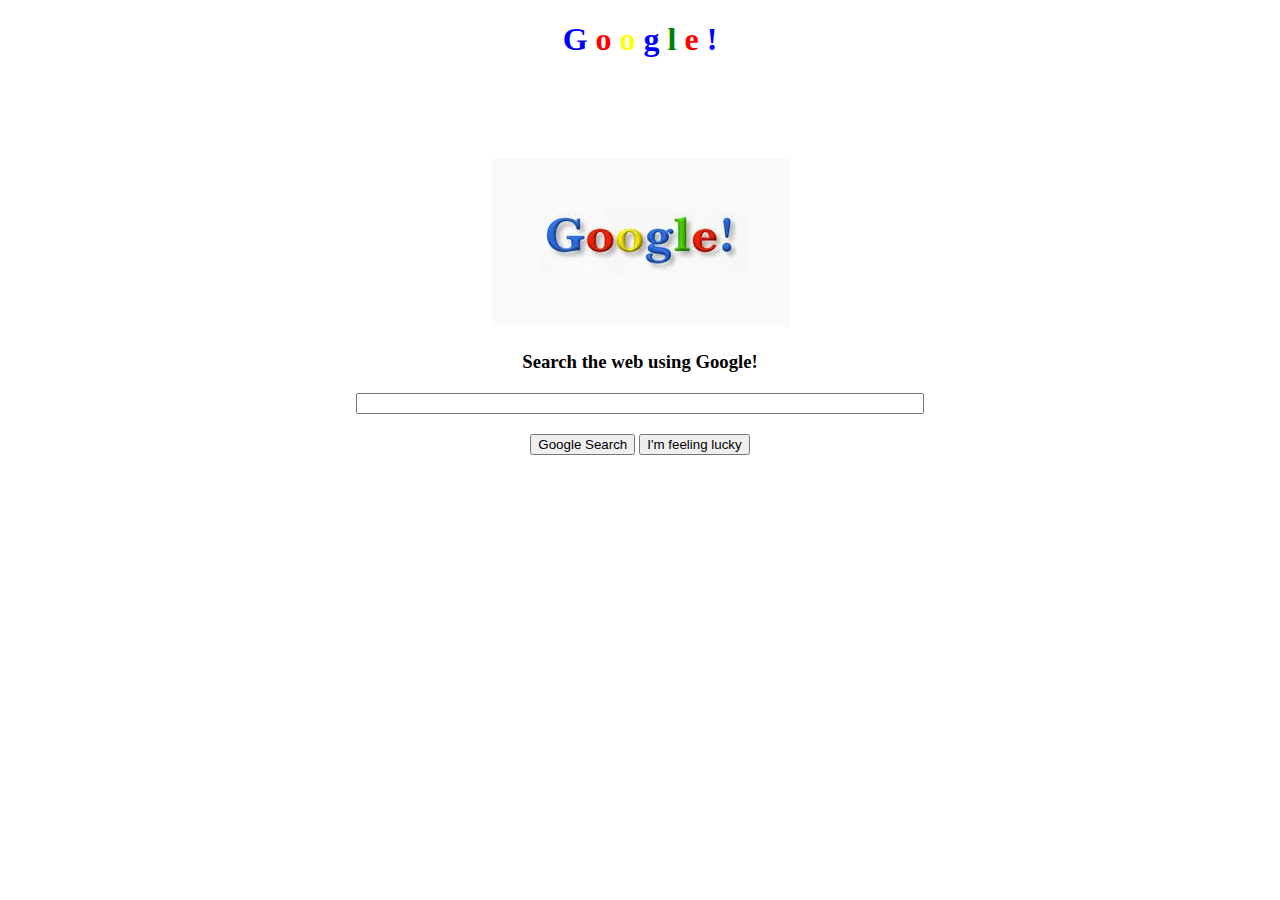
==== google-1998/index.html @ 2b35fa3f "Add files via upload" ====
<!DOCTYPE html>
<html lang="en">
<head>
    <meta charset="UTF-8">
    <meta http-equiv="X-UA-Compatible" content="IE=edge">
    <meta name="viewport" content="width=device-width, initial-scale=1.0">
    <title>Google 1998</title>

    <link rel="stylesheet" href="index.css">
</head>
<body>

    <h1>
        <span style="color: blue">G</span>
        <span style="color: red">o</span>
        <span style="color: yellow">o</span>
        <span style="color: blue">g</span>
        <span style="color: green">l</span>
        <span style="color: red">e</span>
        <span style="color: blue">!</span>
    </h1>

    <div class="container">

        <img src="images/google.png" alt="Google1998">


        <div class="">
            <h3>Search the web using Google!</h3>

            <input type="text">
            <button id="search-btn">Google Search</button>
            <button id="doodle-btn">I'm feeling lucky</button>

        </div>

    </div>
    
</body>
</html>
---- google-1998/index.css ----
body {
    text-align: center;
}


.container {
    margin-top: 100px;

}

input {
    box-sizing: border-box;
    width: 45%;

    margin: 20px auto;
    display: block;
}

span {
    margin: 0%;
    padding: 0%;

    display: inline;
}
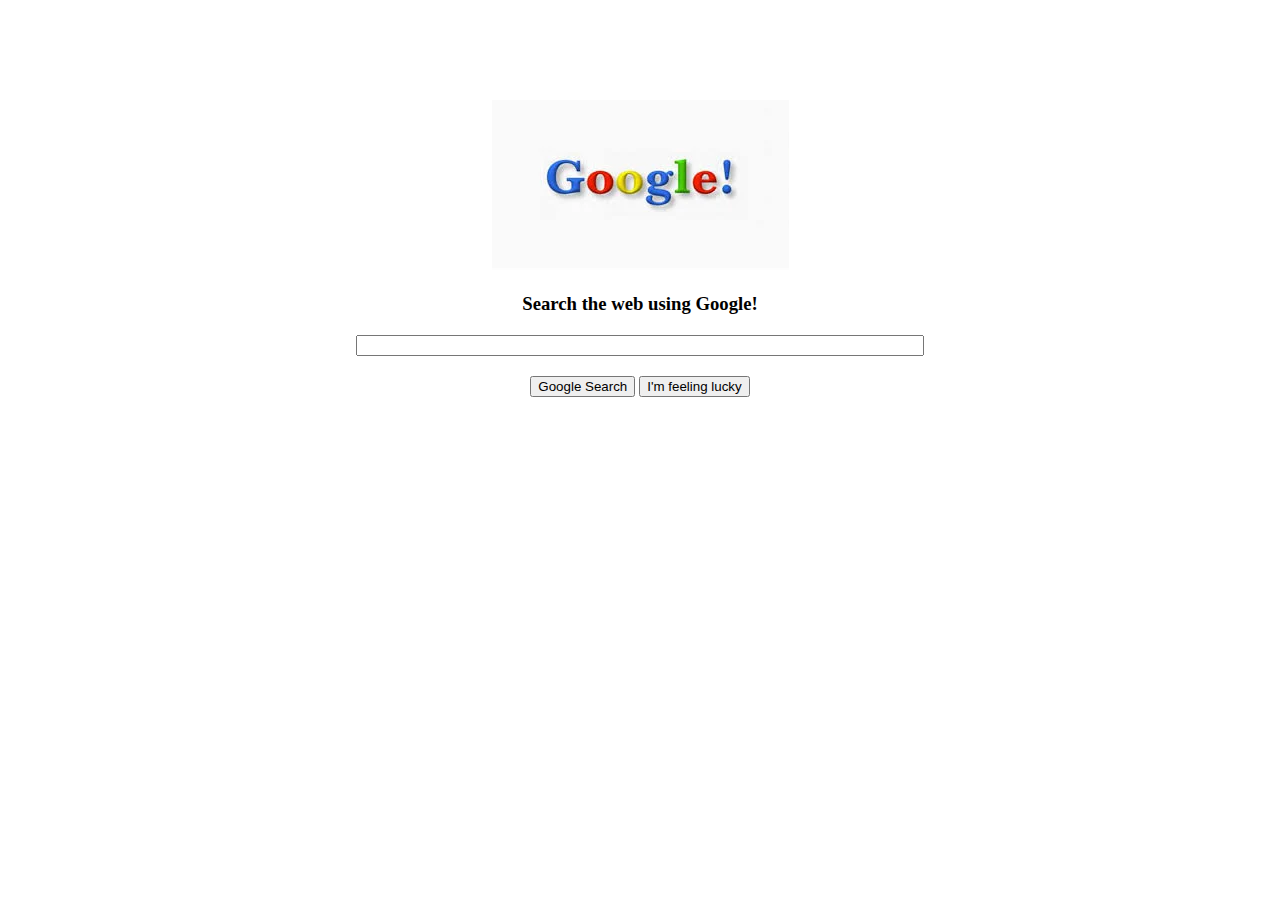
==== commit dbe18397: "Update index.html" ====
--- a/google-1998/index.html
+++ b/google-1998/index.html
@@ -9,16 +9,6 @@
     <link rel="stylesheet" href="index.css">
 </head>
 <body>
-
-    <h1>
-        <span style="color: blue">G</span>
-        <span style="color: red">o</span>
-        <span style="color: yellow">o</span>
-        <span style="color: blue">g</span>
-        <span style="color: green">l</span>
-        <span style="color: red">e</span>
-        <span style="color: blue">!</span>
-    </h1>
 
     <div class="container">
 
@@ -37,4 +27,4 @@
     </div>
     
 </body>
-</html>+</html>
